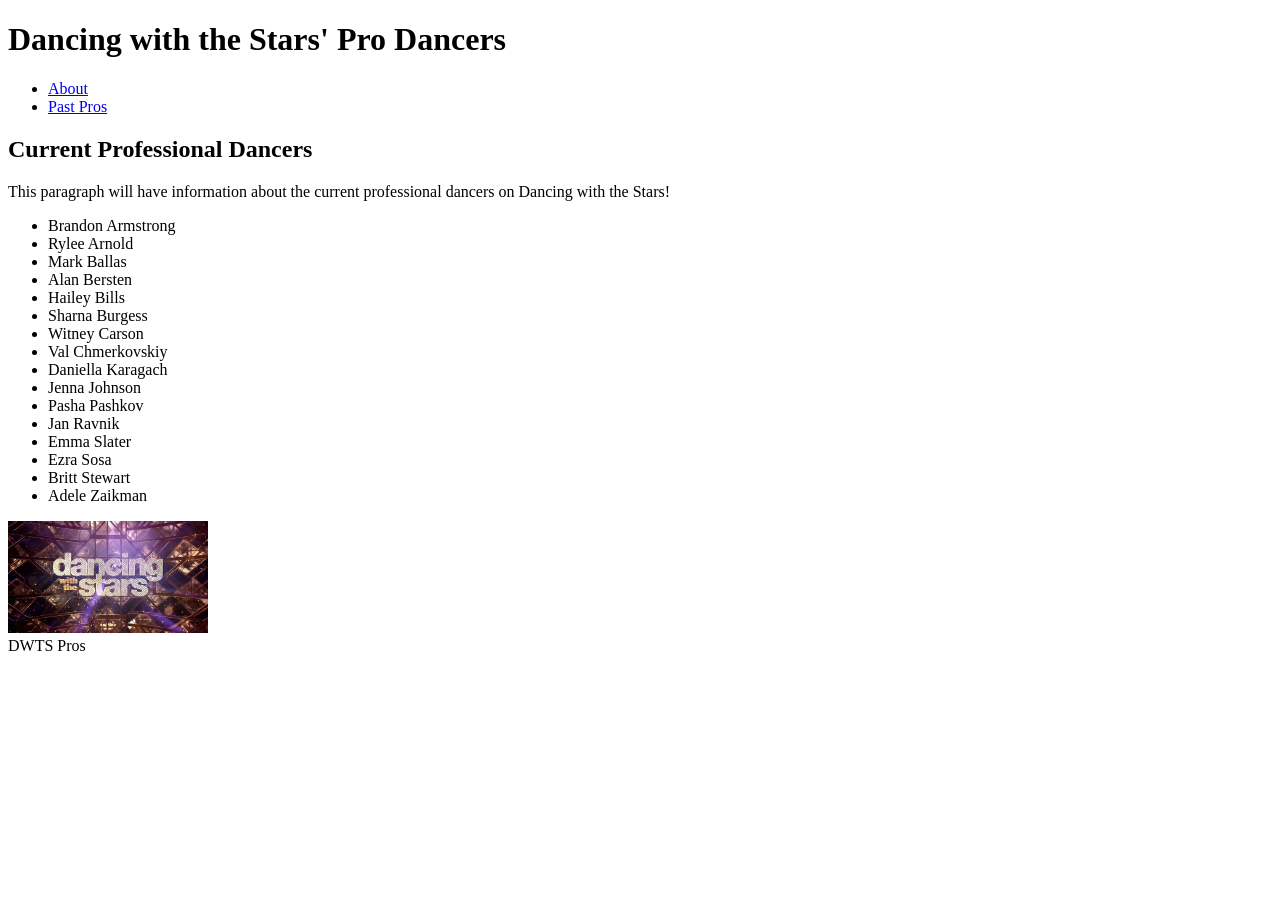
==== index.html @ 60ed7775 "Add files via upload" ====
<!doctype html>
<html lang="en">
<head>
    <title>Dancing with the Stars' Pro Dancers</title>
</head>
<body>
    <header>
        <h1>Dancing with the Stars' Pro Dancers</h1>
    <nav>
    <ul>
         <li><a href="about.html">About</a></li>
         <li><a href="pastpros.html">Past Pros</a></li>
    </ul>
    </nav>
     </header>
        <section>
            <h2>Current Professional Dancers</h2>
            <p>This paragraph will have information about the current professional dancers on Dancing with the Stars!</p>
            <ul>
                <li>Brandon Armstrong</li>
                <li>Rylee Arnold</li>
                <li>Mark Ballas</li>
                <li>Alan Bersten</li>
                <li>Hailey Bills</li>
                <li>Sharna Burgess</li>
                <li>Witney Carson</li>
                <li>Val Chmerkovskiy</li>
                <li>Daniella Karagach</li>
                <li>Jenna Johnson</li>
                <li>Pasha Pashkov</li>
                <li>Jan Ravnik</li>
                <li>Emma Slater</li>
                <li>Ezra Sosa</li>
                <li>Britt Stewart</li>
                <li>Adele Zaikman</li>
            </ul>
        </section>
<img width="200" src="images/dwts.jpg" alt="Dancing with the Stars Logo">
<footer>
    DWTS Pros
</footer>
</body>
</html>
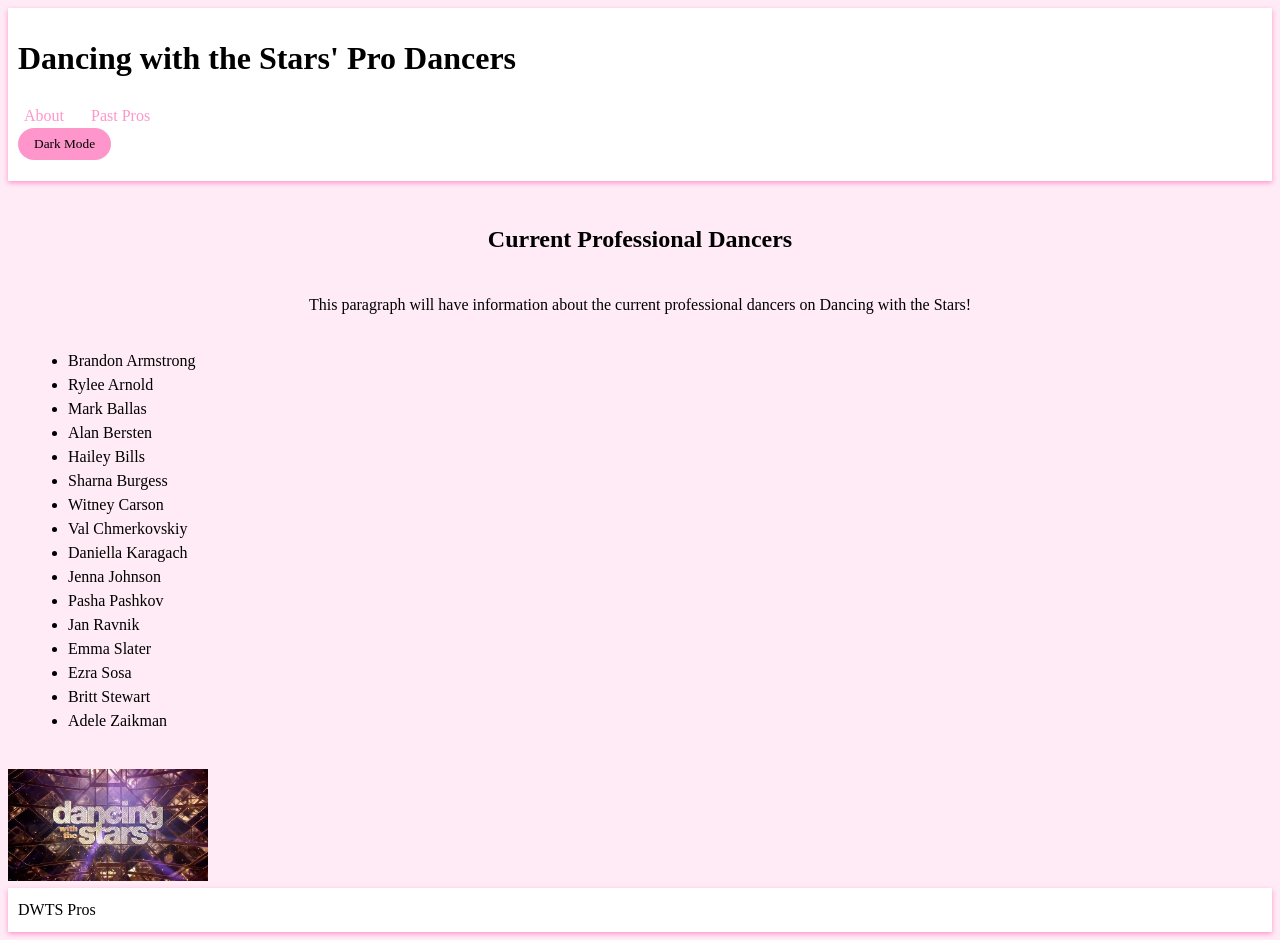
==== commit 03c127a4: "Update index.html" ====
--- a/index.html
+++ b/index.html
@@ -2,6 +2,9 @@
 <html lang="en">
 <head>
     <title>Dancing with the Stars' Pro Dancers</title>
+    <link rel="stylesheet" href="style.css">
+    <script src="script.js"></script>
+
 </head>
 <body>
     <header>
@@ -12,7 +15,10 @@
          <li><a href="pastpros.html">Past Pros</a></li>
     </ul>
     </nav>
-     </header>
+       
+        <button id="theme-toggle">Dark Mode</button>
+   
+    </header>
         <section>
             <h2>Current Professional Dancers</h2>
             <p>This paragraph will have information about the current professional dancers on Dancing with the Stars!</p>
@@ -40,4 +46,4 @@
     DWTS Pros
 </footer>
 </body>
-</html>  +</html>  
--- a/style.css
+++ b/style.css
@@ -0,0 +1,69 @@
+body {
+  font-family: Georgia, serif;
+  line-height: 1.5;
+  background-color: #ffebf5;
+}
+header {
+  top: 0;
+  position: sticky;
+  background-color: white;
+  padding: 5px 10px;
+  box-shadow: 0 2px 5px #ff96cb;
+}
+section ul {
+  text-align: left;
+  margin-right: auto;
+  margin-left: 0;
+}
+nav a {
+  color: #ff96cb;
+  padding: 6px;
+  text-decoration: none;
+}
+nav a:hover {
+  background-color: #f4cfff;
+  color: black;
+  text-decoration: none;
+}
+nav ul {
+  padding: 0;
+  margin: 0;
+  list-style: none;
+  display: flex;
+  gap: 15px;
+}
+main, section {
+  display: flex;
+  flex-direction: column;
+  align-items: center;
+  text-align: center;
+  padding: 20px;
+  margin: 0;
+}
+footer {
+  background-color: white;
+  padding: 10px;
+  box-shadow: 0 2px 5px #ff96cb;
+}
+
+/* theme button */
+#theme-toggle {
+	background: #ff96cb;
+	border: none;
+	border-radius: 20px;
+	padding: 8px 16px;
+	margin-bottom: 16px;
+	cursor: pointer;
+  font-family: Georgia, serif;
+}
+
+/* adding the dark mode */
+body.dark {
+  background: black;
+  color: white;
+}
+
+body.dark #theme-toggle {
+  background: #66113c;
+  color: white;
+}
